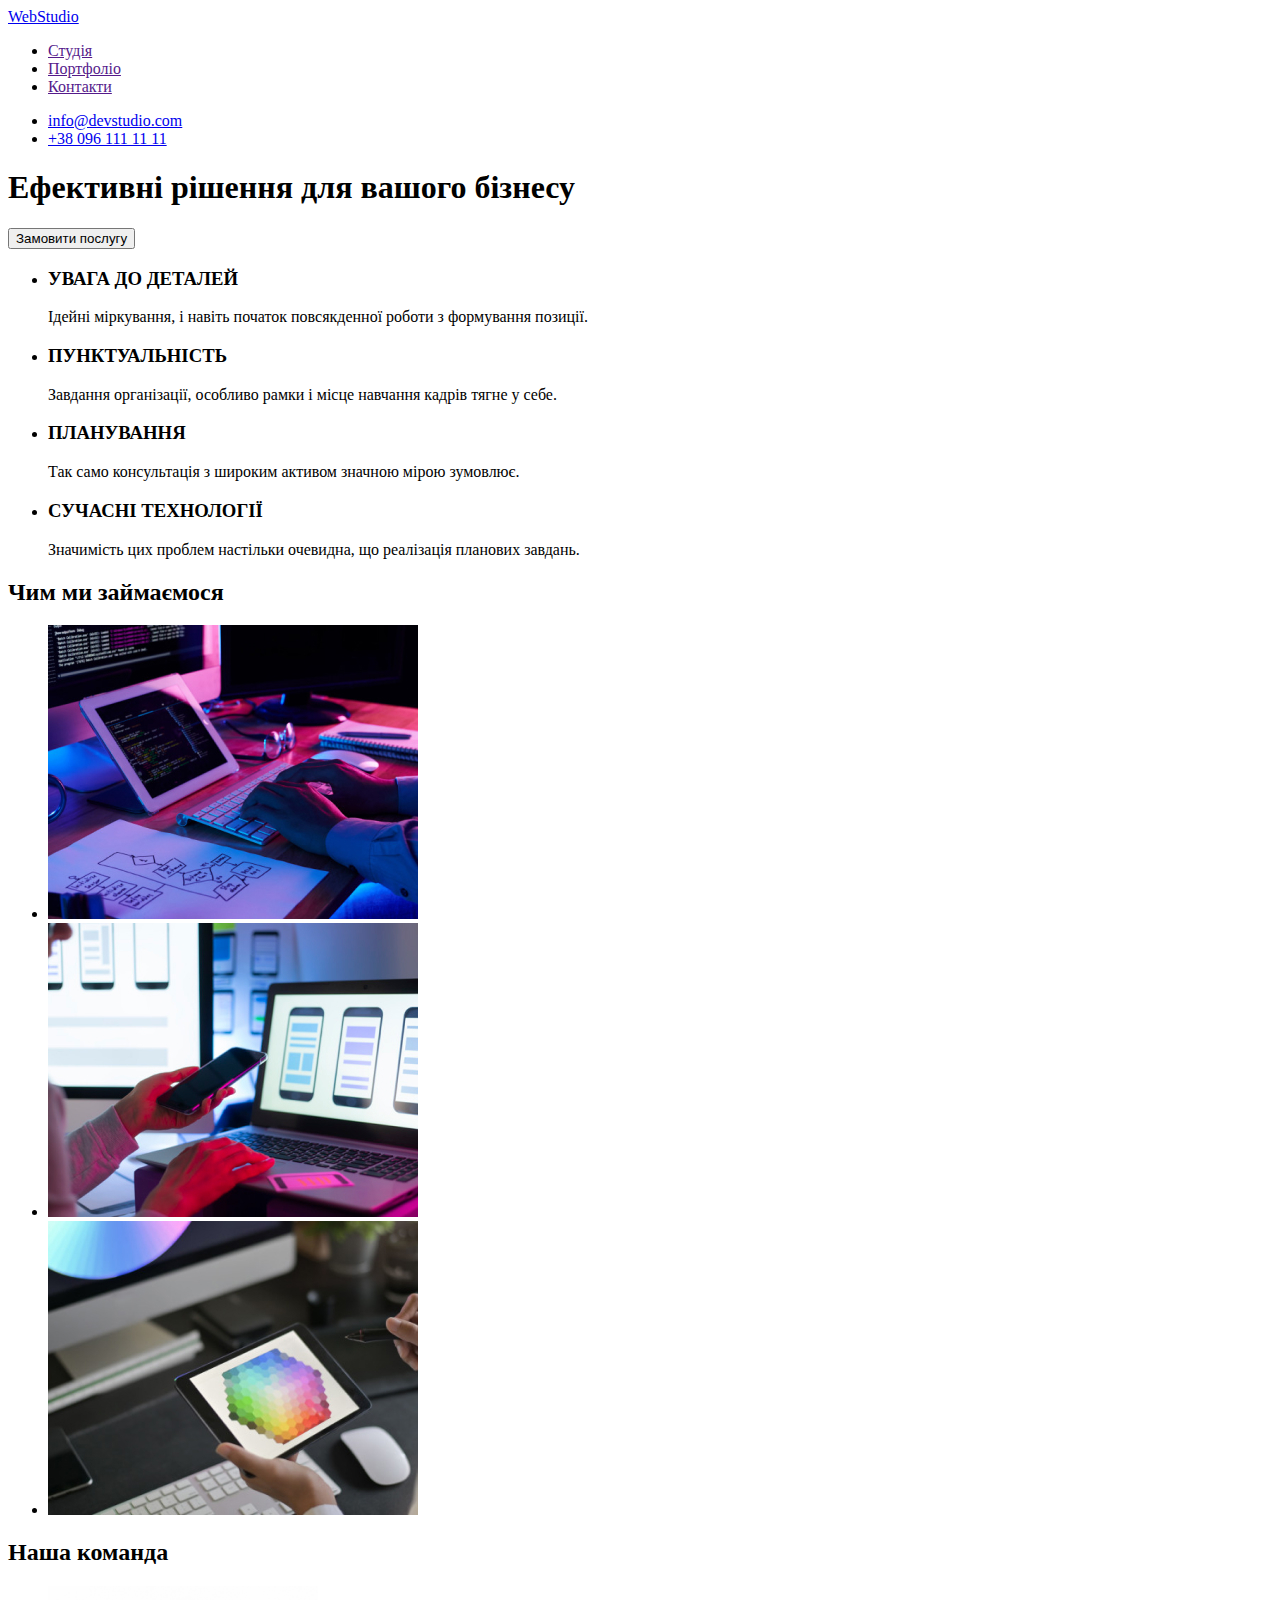
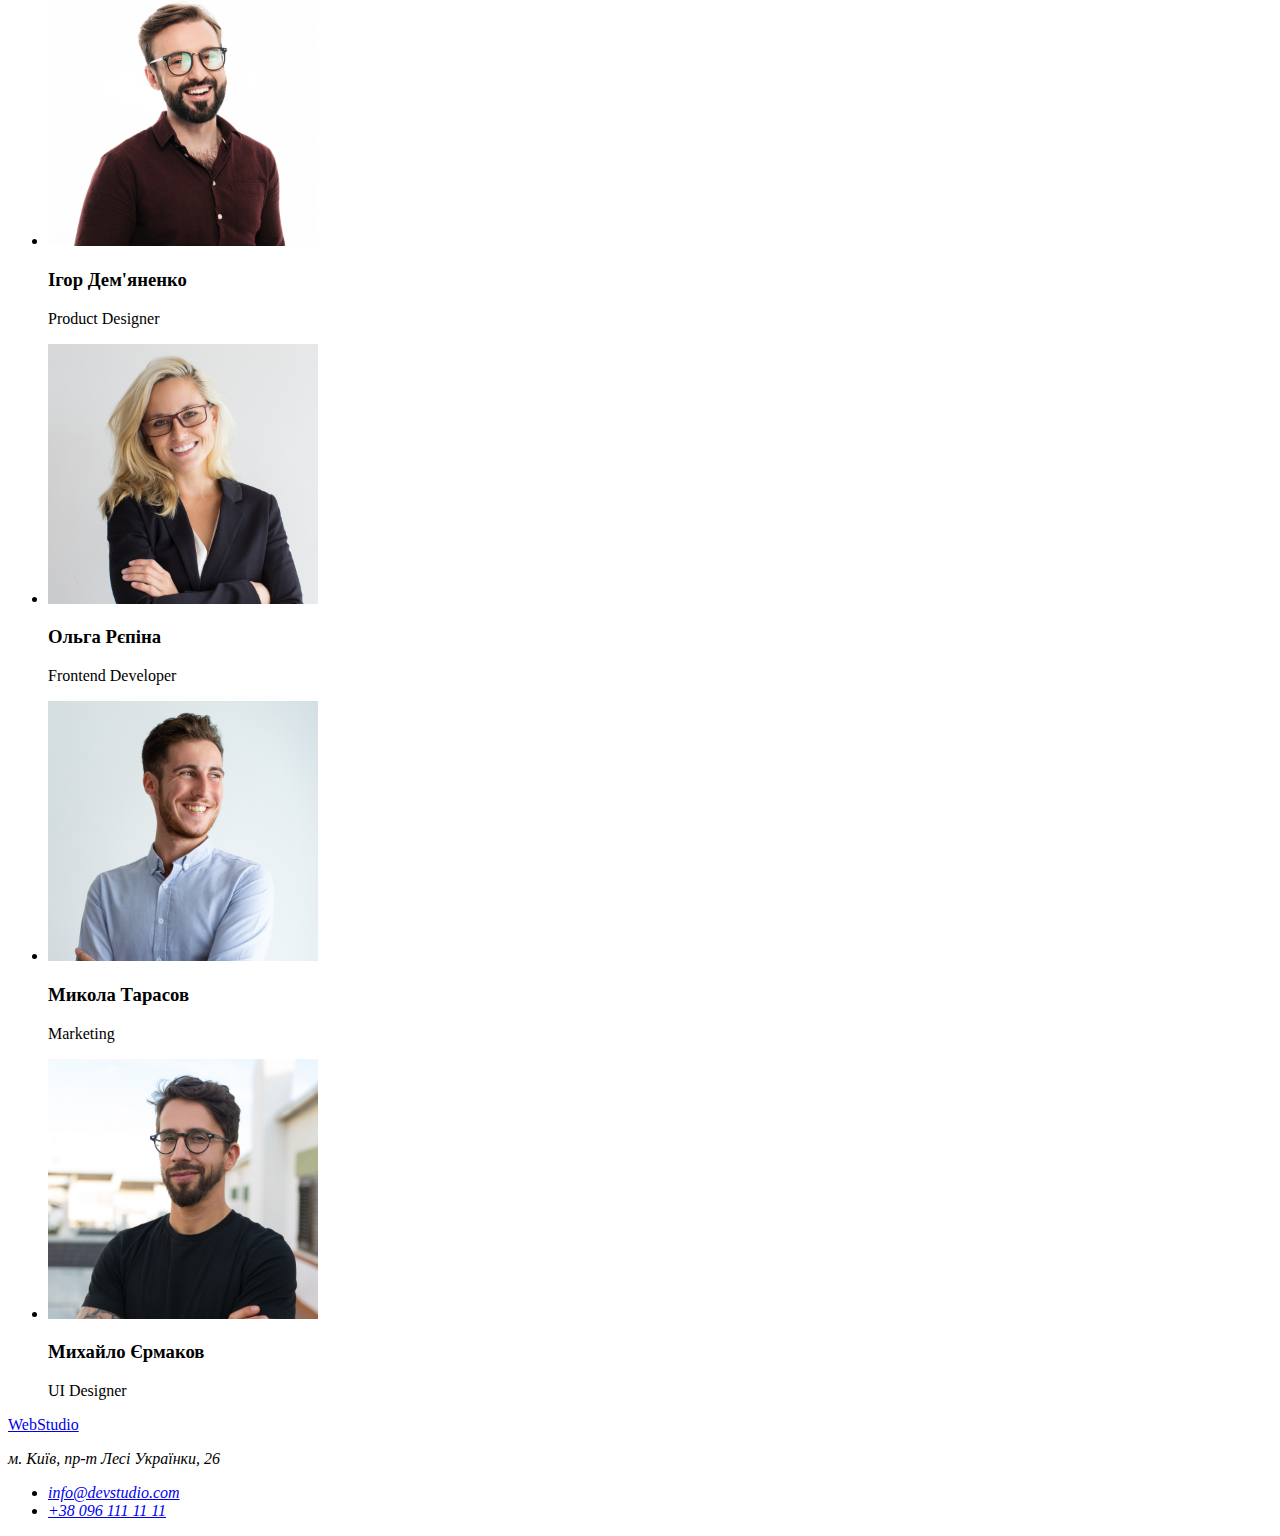
==== index.html @ 4906fde8 "Initial commit" ====
<!DOCTYPE html>
<html lang="uk">
<head>
    <meta charset="UTF-8">
    <meta http-equiv="x-ua-compatible" content="IE=edge">
    <meta name="viewport" content="width=device-width, initial-scale=1.0">
    <title>Головна</title>
</head>
<body>
<header>
    <nav>
        <a href="index.html">WebStudio</a>
        <ul>
            <li>
                <a href="">Студія</a>
            </li>
            <li>
                <a href="">Портфоліо</a>
            </li>
            <li>
                <a href="">Контакти</a>
            </li>
        </ul>
    </nav>
    <ul>
        <li>
            <a href="mailto:info@devstudio.com">info@devstudio.com</a>
        </li>
        <li>
            <a href="tel:+380961111111">+38 096 111 11 11</a>
        </li>
    </ul>
</header>
<main>
    <section>
        <h1>Ефективні рішення для вашого бізнесу</h1>
        <button type="button">Замовити послугу</button>
    </section>
    <section>
        <h2 style="display: none">Особливості</h2>
        <ul>
            <li>
                <h3>УВАГА ДО ДЕТАЛЕЙ</h3>
                <p>
                    Ідейні міркування, і навіть початок повсякденної роботи з формування позиції.
                </p>
            </li>
            <li>
                <h3>ПУНКТУАЛЬНІСТЬ</h3>
                <p>
                    Завдання організації, особливо рамки і місце навчання кадрів тягне у себе.
                </p>
            </li>
            <li>
                <h3>ПЛАНУВАННЯ</h3>
                <p>
                    Так само консультація з широким активом значною мірою зумовлює.
                </p>
            </li>
            <li>
                <h3>СУЧАСНІ ТЕХНОЛОГІЇ</h3>
                <p>
                    Значимість цих проблем настільки очевидна, що реалізація планових завдань.
                </p>
            </li>
        </ul>
    </section>
    <section>
        <h2>Чим ми займаємося</h2>
        <ul>
            <li>
                <img src="images/work-01.jpg" alt="Програмування десктопних додатків" width="370"/>
            </li>
            <li>
                <img src="images/work-02.jpg" alt="Програмування мобільних додатків" width="370"/>
            </li>
            <li>
                <img src="images/work-03.jpg" alt="Робота з дизайнами" width="370"/>
            </li>
        </ul>
    </section>
    <section>
        <h2>Наша команда</h2>
        <ul>
            <li>
                <img src="images/team-01.jpg" alt="Ігор Дем'яненко" width="270"/>
                <h3>Ігор Дем'яненко</h3>
                <p>Product Designer</p>
            </li>
            <li>
                <img src="images/team-02.jpg" alt="Ольга Рєпіна" width="270"/>
                <h3>Ольга Рєпіна</h3>
                <p>Frontend Developer</p>
            </li>
            <li>
                <img src="images/team-03.jpg" alt="Микола Тарасов" width="270"/>
                <h3>Микола Тарасов</h3>
                <p>Marketing</p>
            </li>
            <li>
                <img src="images/team-04.jpg" alt="Михайло Єрмаков" width="270"/>
                <h3>Михайло Єрмаков</h3>
                <p>UI Designer</p>
            </li>
        </ul>
    </section>
</main>
<footer>
    <a href="index.html">WebStudio</a>
    <address>
        <p>м. Київ, пр-т Лесі Українки, 26</p>
        <ul>
            <li><a href="mailto:info@devstudio.com">info@devstudio.com</a></li>
            <li><a href="tel:+380961111111">+38 096 111 11 11</a></li>
        </ul>
    </address>
</footer>
</body>
</html>
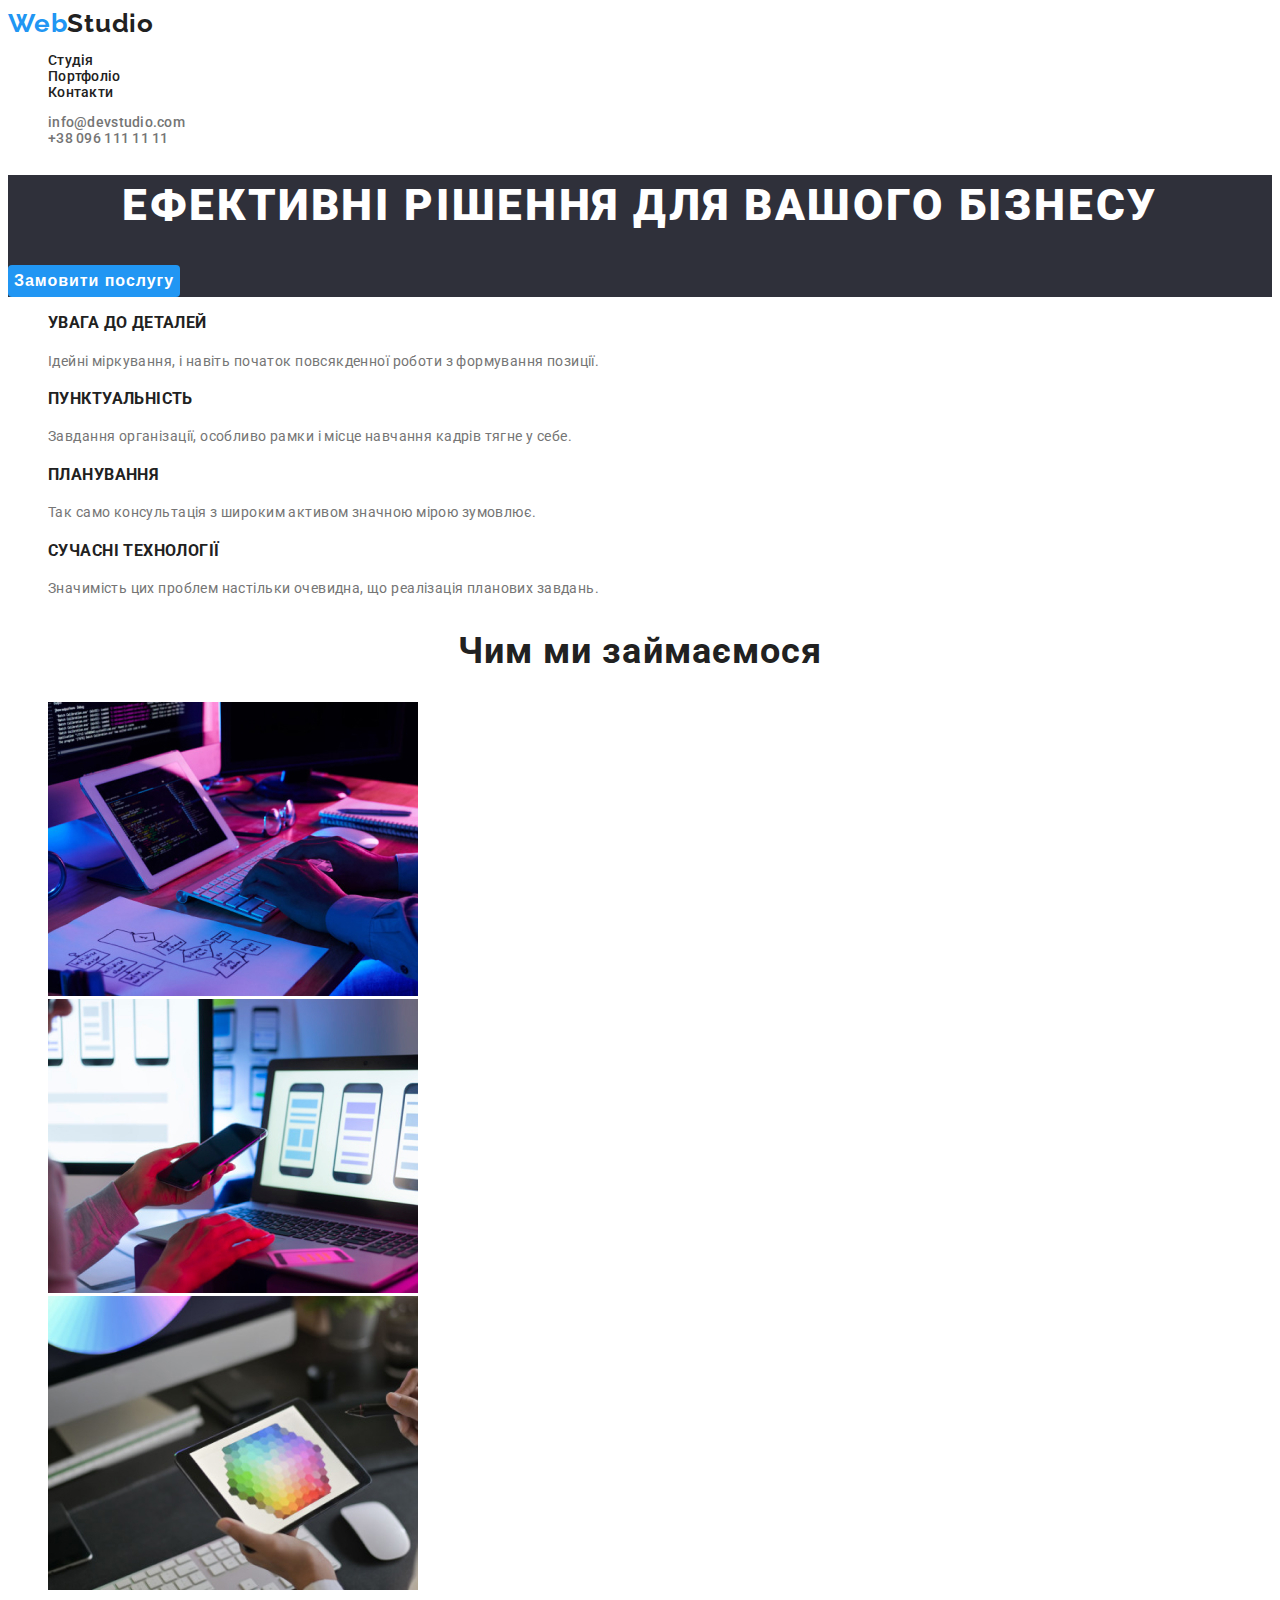
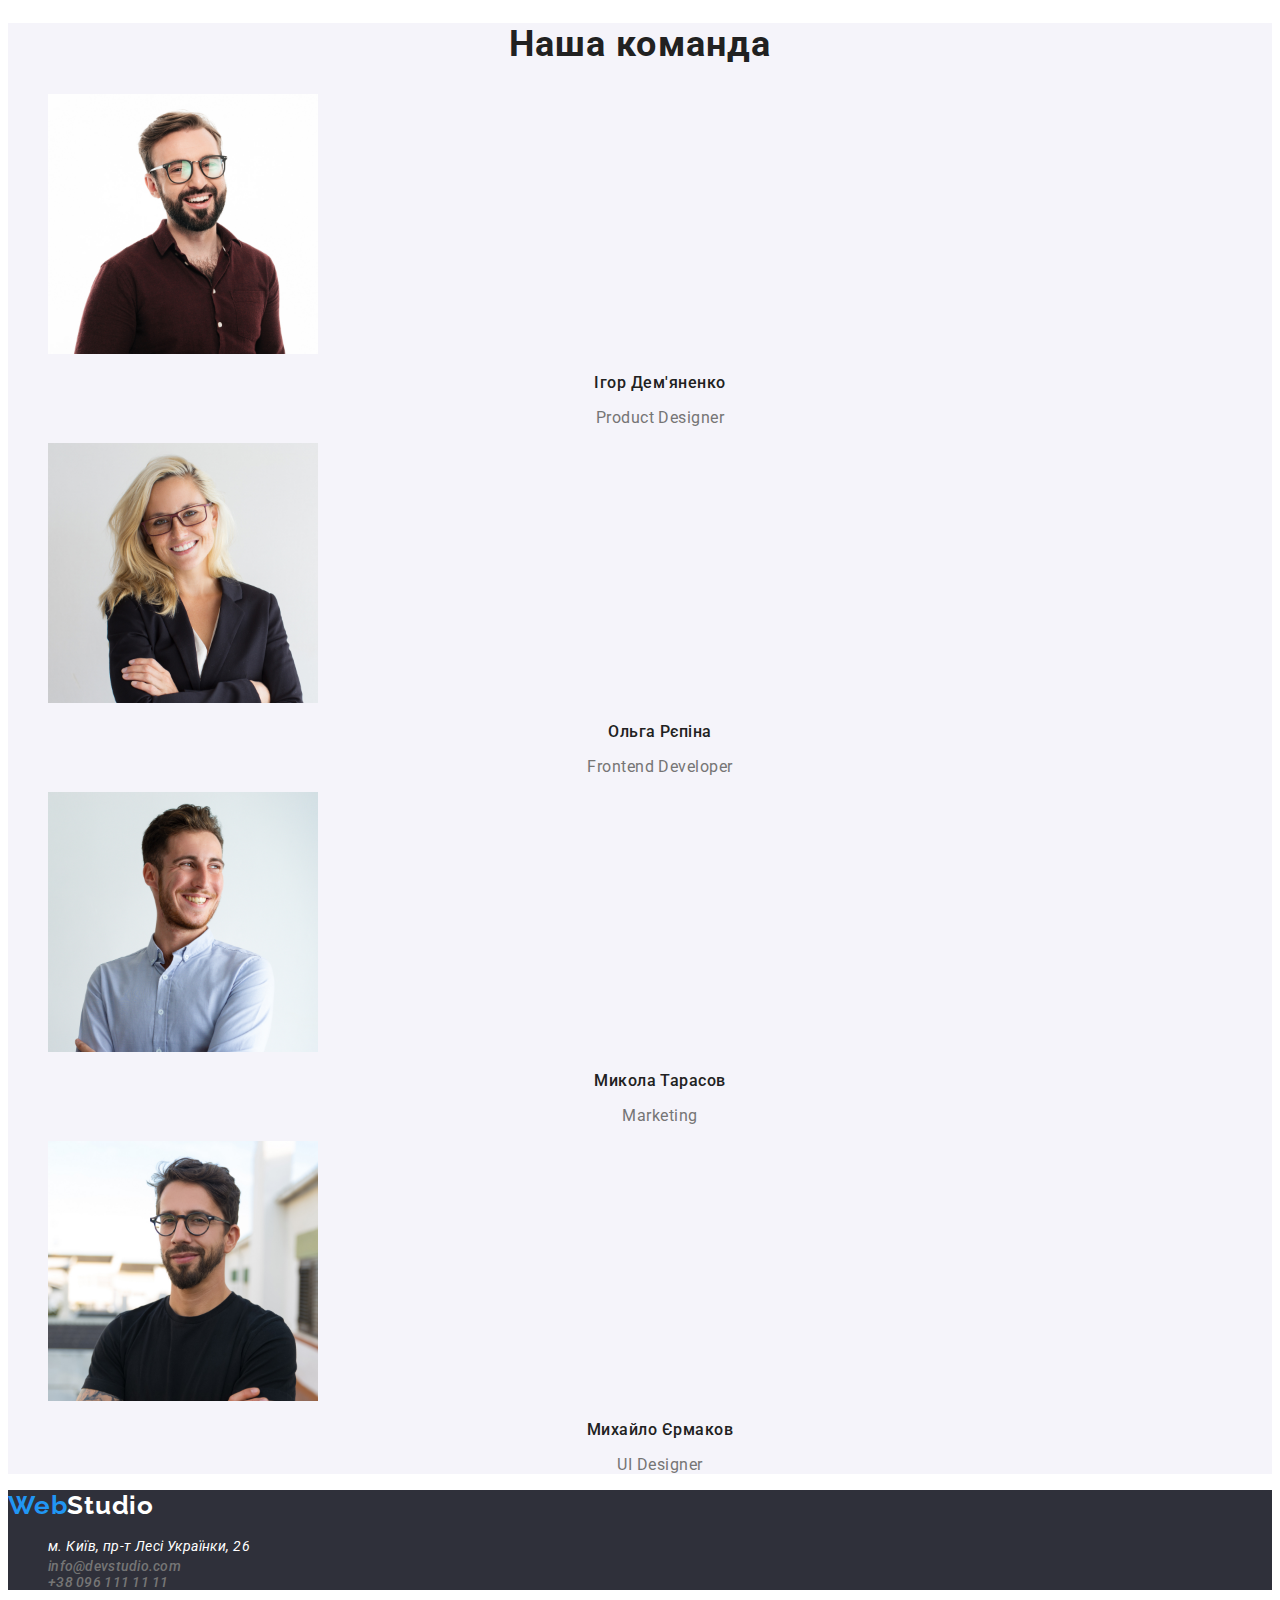
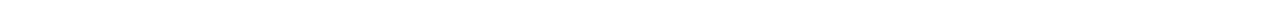
==== commit 157306d6: "goit-markup-hw-02" ====
--- a/index.html
+++ b/index.html
@@ -4,69 +4,74 @@
     <meta charset="UTF-8">
     <meta http-equiv="x-ua-compatible" content="IE=edge">
     <meta name="viewport" content="width=device-width, initial-scale=1.0">
+    <link rel="preconnect" href="https://fonts.googleapis.com">
+    <link rel="preconnect" href="https://fonts.gstatic.com" crossorigin>
+    <link href="https://fonts.googleapis.com/css2?family=Raleway:wght@700&family=Roboto:wght@400;500;700;900&display=swap"
+          rel="stylesheet">
+    <link rel="stylesheet" href="./css/styles.css"/>
     <title>Головна</title>
 </head>
 <body>
 <header>
     <nav>
-        <a href="index.html">WebStudio</a>
+        <a class="header-logo" href="./index.html"><span class="logo-pr">Web</span>Studio</a>
         <ul>
             <li>
-                <a href="">Студія</a>
+                <a class="nav-link" href="./index.html">Студія</a>
             </li>
             <li>
-                <a href="">Портфоліо</a>
+                <a class="nav-link" href="./portfolio.html">Портфоліо</a>
             </li>
             <li>
-                <a href="">Контакти</a>
+                <a class="nav-link" href="">Контакти</a>
             </li>
         </ul>
     </nav>
     <ul>
         <li>
-            <a href="mailto:info@devstudio.com">info@devstudio.com</a>
+            <a class="contact-link" href="mailto:info@devstudio.com">info@devstudio.com</a>
         </li>
         <li>
-            <a href="tel:+380961111111">+38 096 111 11 11</a>
+            <a class="contact-link" href="tel:+380961111111">+38 096 111 11 11</a>
         </li>
     </ul>
 </header>
 <main>
-    <section>
-        <h1>Ефективні рішення для вашого бізнесу</h1>
-        <button type="button">Замовити послугу</button>
+    <section class="banner-section">
+        <h1 class="banner-text">Ефективні рішення для вашого бізнесу</h1>
+        <button class="banner-button" type="button">Замовити послугу</button>
     </section>
     <section>
         <h2 style="display: none">Особливості</h2>
         <ul>
             <li>
-                <h3>УВАГА ДО ДЕТАЛЕЙ</h3>
-                <p>
+                <h3 class="features-title-text">УВАГА ДО ДЕТАЛЕЙ</h3>
+                <p class="features-text">
                     Ідейні міркування, і навіть початок повсякденної роботи з формування позиції.
                 </p>
             </li>
             <li>
-                <h3>ПУНКТУАЛЬНІСТЬ</h3>
-                <p>
+                <h3 class="features-title-text">ПУНКТУАЛЬНІСТЬ</h3>
+                <p class="features-text">
                     Завдання організації, особливо рамки і місце навчання кадрів тягне у себе.
                 </p>
             </li>
             <li>
-                <h3>ПЛАНУВАННЯ</h3>
-                <p>
+                <h3 class="features-title-text">ПЛАНУВАННЯ</h3>
+                <p class="features-text">
                     Так само консультація з широким активом значною мірою зумовлює.
                 </p>
             </li>
             <li>
-                <h3>СУЧАСНІ ТЕХНОЛОГІЇ</h3>
-                <p>
+                <h3 class="features-title-text">СУЧАСНІ ТЕХНОЛОГІЇ</h3>
+                <p class="features-text">
                     Значимість цих проблем настільки очевидна, що реалізація планових завдань.
                 </p>
             </li>
         </ul>
     </section>
     <section>
-        <h2>Чим ми займаємося</h2>
+        <h2 class="section-title">Чим ми займаємося</h2>
         <ul>
             <li>
                 <img src="images/work-01.jpg" alt="Програмування десктопних додатків" width="370"/>
@@ -79,39 +84,46 @@
             </li>
         </ul>
     </section>
-    <section>
-        <h2>Наша команда</h2>
+    <section class="team-section">
+        <h2 class="section-title">Наша команда</h2>
         <ul>
             <li>
                 <img src="images/team-01.jpg" alt="Ігор Дем'яненко" width="270"/>
-                <h3>Ігор Дем'яненко</h3>
-                <p>Product Designer</p>
+                <h3 class="team-name">Ігор Дем'яненко</h3>
+                <p class="team-position">Product Designer</p>
             </li>
             <li>
                 <img src="images/team-02.jpg" alt="Ольга Рєпіна" width="270"/>
-                <h3>Ольга Рєпіна</h3>
-                <p>Frontend Developer</p>
+                <h3 class="team-name">Ольга Рєпіна</h3>
+                <p class="team-position">Frontend Developer</p>
             </li>
             <li>
                 <img src="images/team-03.jpg" alt="Микола Тарасов" width="270"/>
-                <h3>Микола Тарасов</h3>
-                <p>Marketing</p>
+                <h3 class="team-name">Микола Тарасов</h3>
+                <p class="team-position">Marketing</p>
             </li>
             <li>
                 <img src="images/team-04.jpg" alt="Михайло Єрмаков" width="270"/>
-                <h3>Михайло Єрмаков</h3>
-                <p>UI Designer</p>
+                <h3 class="team-name">Михайло Єрмаков</h3>
+                <p class="team-position">UI Designer</p>
             </li>
         </ul>
     </section>
 </main>
-<footer>
-    <a href="index.html">WebStudio</a>
+<footer class="footer">
+    <a class="footer-logo" href="./index.html"><span class="logo-pr">Web</span>Studio</a>
     <address>
-        <p>м. Київ, пр-т Лесі Українки, 26</p>
         <ul>
-            <li><a href="mailto:info@devstudio.com">info@devstudio.com</a></li>
-            <li><a href="tel:+380961111111">+38 096 111 11 11</a></li>
+            <li>
+                <a class="address-link" href="https://goo.gl/maps/iiFqqTPr8g5T6caD6"
+                   target="_blank">м. Київ, пр-т Лесі Українки, 26</a>
+            </li>
+            <li>
+                <a class="contact-link" href="mailto:info@devstudio.com">info@devstudio.com</a>
+            </li>
+            <li>
+                <a class="contact-link" href="tel:+380961111111">+38 096 111 11 11</a>
+            </li>
         </ul>
     </address>
 </footer>
--- a/css/styles.css
+++ b/css/styles.css
@@ -0,0 +1,186 @@
+:root {
+    --primary-text-color: #212121;
+    --primary-white-color: #FFF;
+    --secundary-text-color: #757575;
+    --actent-color: #2196F3;
+}
+
+body {
+    font-family: Roboto, sans-serif;
+    color: var(--primary-text-color);
+    font-size: 14px;
+}
+
+ul {
+    list-style: none;
+}
+
+a {
+    text-decoration: none;
+}
+
+.header-logo {
+    color: var(--primary-text-color);
+    font-family: Raleway, sans-serif;
+    font-size: 26px;
+    font-weight: 700;
+    line-height: normal;
+    letter-spacing: 0.78px;
+}
+
+.nav-link {
+    color: var(--primary-text-color);
+    font-weight: 500;
+    line-height: normal;
+    letter-spacing: 0.28px;
+}
+
+.nav-link:hover,
+.nav-link:focus {
+    color: var(--actent-color);
+}
+
+.contact-link {
+    color: var(--secundary-text-color);
+    font-weight: 500;
+    line-height: normal;
+    letter-spacing: 0.28px;
+}
+
+.contact-link:hover,
+.contact-link:focus {
+    color: var(--actent-color);
+}
+
+.banner-section {
+    background-color: #2F303A;
+}
+
+.banner-text {
+    color: var(--primary-white-color);
+    text-align: center;
+    font-size: 44px;
+    font-weight: 900;
+    line-height: 60px;
+    letter-spacing: 2.64px;
+    text-transform: uppercase;
+}
+
+.banner-button {
+    color: var(--primary-white-color);
+    text-align: center;
+    font-size: 16px;
+    font-weight: 700;
+    line-height: 30px;
+    letter-spacing: 0.96px;
+    background-color: #2196F3;
+    border: none;
+    border-radius: 4px;
+    cursor: pointer;
+}
+
+.banner-button:hover,
+.banner-button:focus {
+    background-color: #188CE8;
+}
+
+.features-title-text {
+    font-weight: 700;
+    line-height: normal;
+    letter-spacing: 0.42px;
+    text-transform: uppercase;
+}
+
+.features-text {
+    color: var(--secundary-text-color);
+    line-height: 24px;
+    letter-spacing: 0.42px;
+}
+
+.section-title {
+    text-align: center;
+    font-size: 36px;
+    font-weight: 700;
+    line-height: normal;
+    letter-spacing: 1.08px;
+}
+
+.team-section {
+    background-color: #F5F4FA;
+}
+
+.team-name {
+    text-align: center;
+    font-size: 16px;
+    font-weight: 500;
+    line-height: normal;
+    letter-spacing: 0.48px;
+}
+
+.team-position {
+    color: var(--secundary-text-color);
+    text-align: center;
+    font-size: 16px;
+    line-height: normal;
+    letter-spacing: 0.48px;
+}
+
+.footer {
+    background-color: #2F303A;;
+}
+
+.footer-logo {
+    color: var(--primary-white-color);
+    font-family: Raleway, sans-serif;
+    font-size: 26px;
+    font-weight: 700;
+    line-height: normal;
+    letter-spacing: 0.78px;
+}
+
+.logo-pr {
+    color: var(--actent-color);
+}
+
+.address-link {
+    color: var(--primary-white-color);
+    line-height: 24px;
+    letter-spacing: 0.42px;
+}
+
+.address-link:hover,
+.address-link:focus {
+    color: var(--actent-color);
+}
+
+.filter-button {
+    text-align: center;
+    font-size: 16px;
+    font-weight: 500;
+    line-height: 26px;
+    letter-spacing: 0.48px;
+    border: none;
+    background-color: #F5F4FA;
+    border-radius: 4px;
+    cursor: pointer;
+}
+
+.filter-button:hover,
+.filter-button:focus {
+    color: var(--primary-white-color);
+    background-color: var(--actent-color);
+}
+
+.project-name {
+    font-size: 18px;
+    font-weight: 700;
+    line-height: 36px;
+    letter-spacing: 1.08px;
+}
+
+.project-type {
+    color: var(--secundary-text-color);
+    font-size: 16px;
+    line-height: 30px;
+    letter-spacing: 0.48px;
+}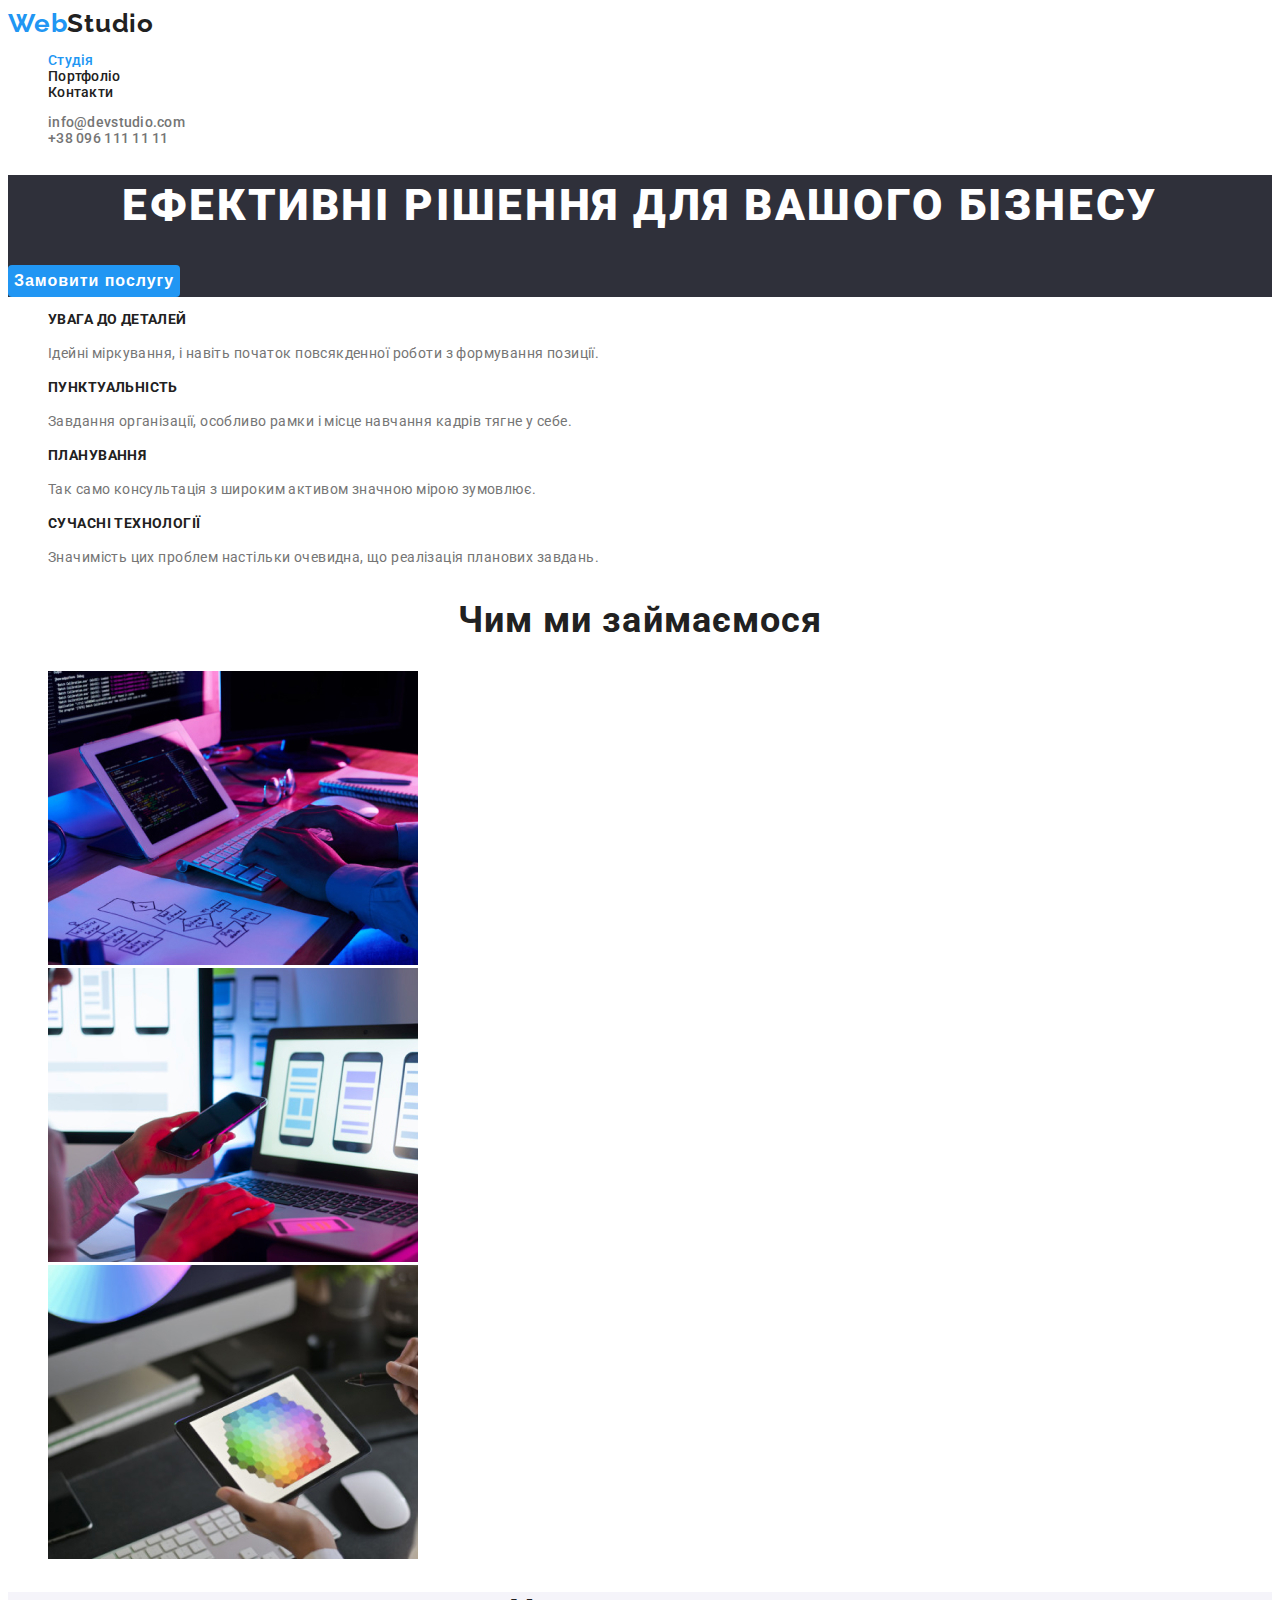
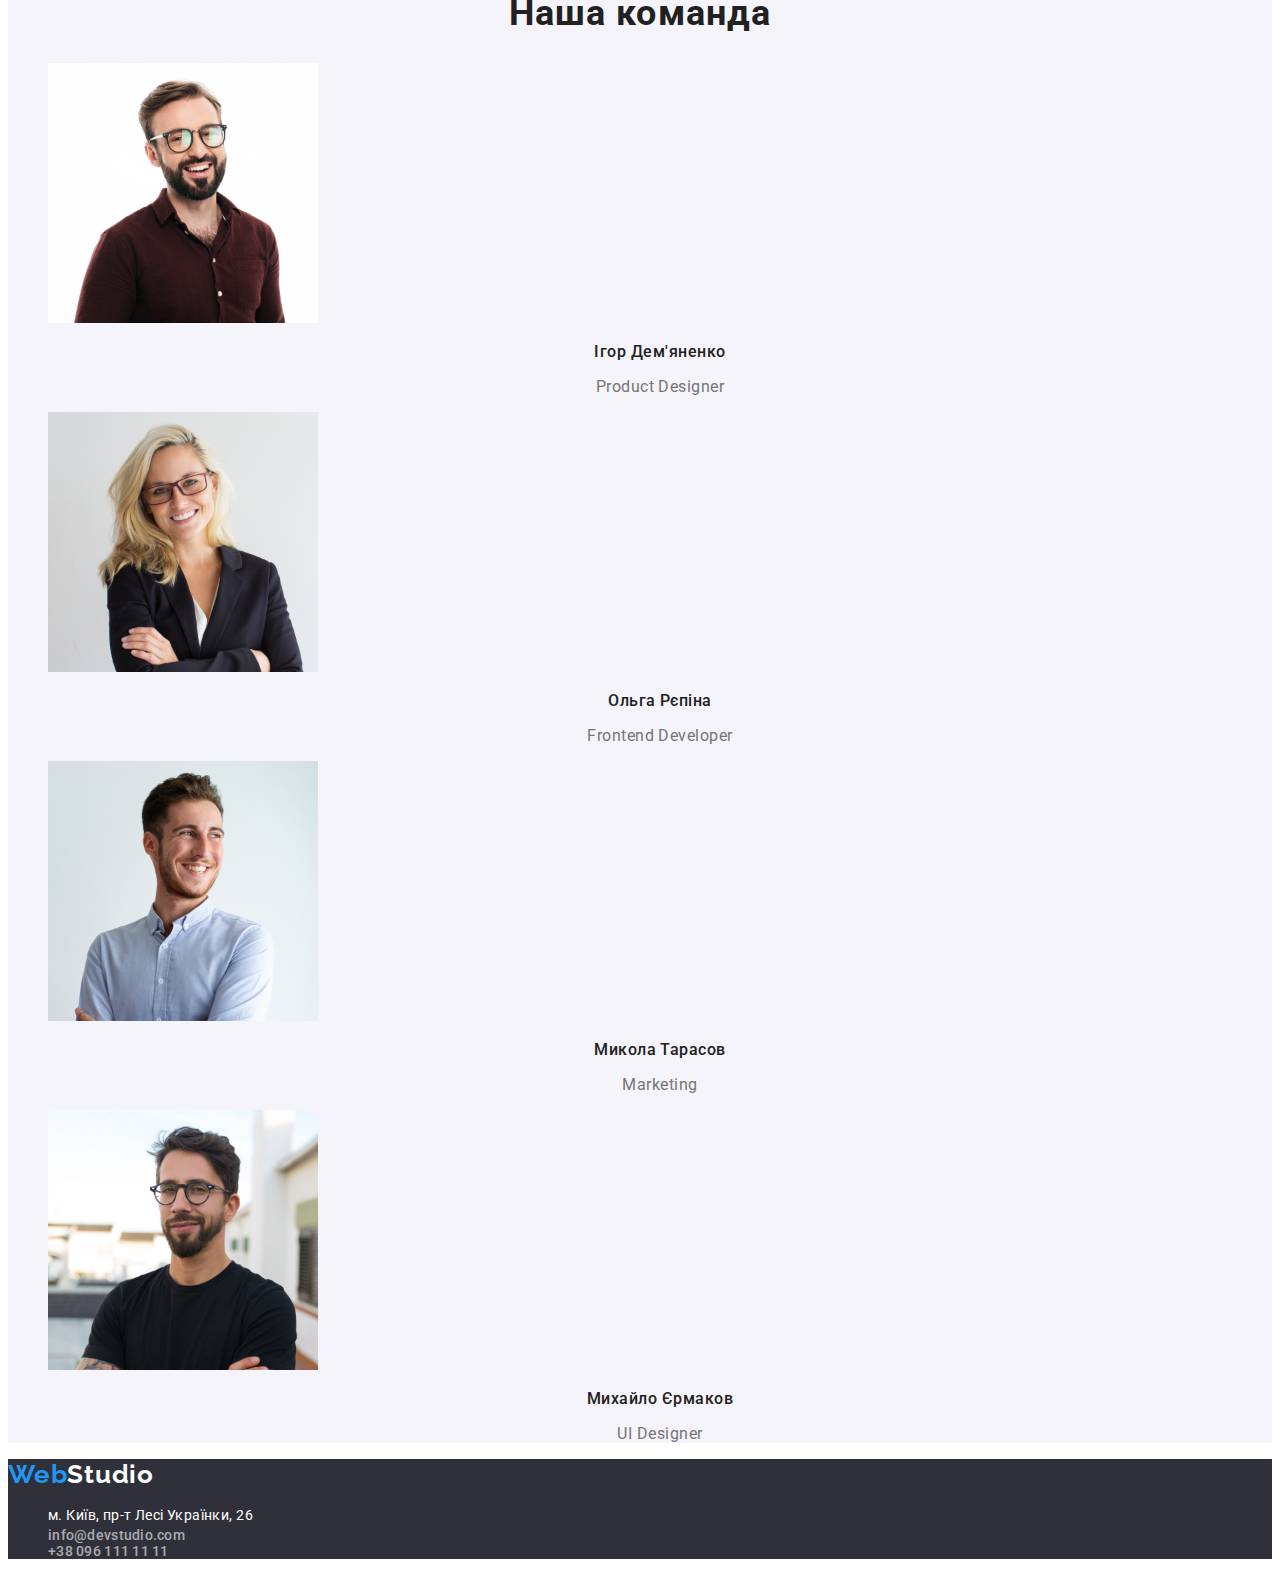
==== commit 00ebf608: "goit-markup-hw-02" ====
--- a/index.html
+++ b/index.html
@@ -17,7 +17,7 @@
         <a class="header-logo" href="./index.html"><span class="logo-pr">Web</span>Studio</a>
         <ul>
             <li>
-                <a class="nav-link" href="./index.html">Студія</a>
+                <a class="nav-link current" href="./index.html">Студія</a>
             </li>
             <li>
                 <a class="nav-link" href="./portfolio.html">Портфоліо</a>
@@ -29,10 +29,10 @@
     </nav>
     <ul>
         <li>
-            <a class="contact-link" href="mailto:info@devstudio.com">info@devstudio.com</a>
+            <a class="contact-link-header" href="mailto:info@devstudio.com">info@devstudio.com</a>
         </li>
         <li>
-            <a class="contact-link" href="tel:+380961111111">+38 096 111 11 11</a>
+            <a class="contact-link-header" href="tel:+380961111111">+38 096 111 11 11</a>
         </li>
     </ul>
 </header>
@@ -119,10 +119,10 @@
                    target="_blank">м. Київ, пр-т Лесі Українки, 26</a>
             </li>
             <li>
-                <a class="contact-link" href="mailto:info@devstudio.com">info@devstudio.com</a>
+                <a class="contact-link-footer" href="mailto:info@devstudio.com">info@devstudio.com</a>
             </li>
             <li>
-                <a class="contact-link" href="tel:+380961111111">+38 096 111 11 11</a>
+                <a class="contact-link-footer" href="tel:+380961111111">+38 096 111 11 11</a>
             </li>
         </ul>
     </address>
--- a/css/styles.css
+++ b/css/styles.css
@@ -40,15 +40,19 @@
     color: var(--actent-color);
 }
 
-.contact-link {
+.nav-link.current{
+    color: var(--actent-color);
+}
+
+.contact-link-header {
     color: var(--secundary-text-color);
     font-weight: 500;
     line-height: normal;
     letter-spacing: 0.28px;
 }
 
-.contact-link:hover,
-.contact-link:focus {
+.contact-link-header:hover,
+.contact-link-header:focus {
     color: var(--actent-color);
 }
 
@@ -87,6 +91,7 @@
 .features-title-text {
     font-weight: 700;
     line-height: normal;
+    font-size: 14px;
     letter-spacing: 0.42px;
     text-transform: uppercase;
 }
@@ -137,6 +142,18 @@
     line-height: normal;
     letter-spacing: 0.78px;
 }
+.contact-link-footer {
+    color: rgba(255, 255, 255, 0.60);
+    font-weight: 500;
+    line-height: normal;
+    font-style: normal;
+    letter-spacing: 0.28px;
+}
+
+.contact-link-footer:hover,
+.contact-link-footer:focus {
+    color: var(--actent-color);
+}
 
 .logo-pr {
     color: var(--actent-color);
@@ -145,6 +162,7 @@
 .address-link {
     color: var(--primary-white-color);
     line-height: 24px;
+    font-style: normal;
     letter-spacing: 0.42px;
 }
 
